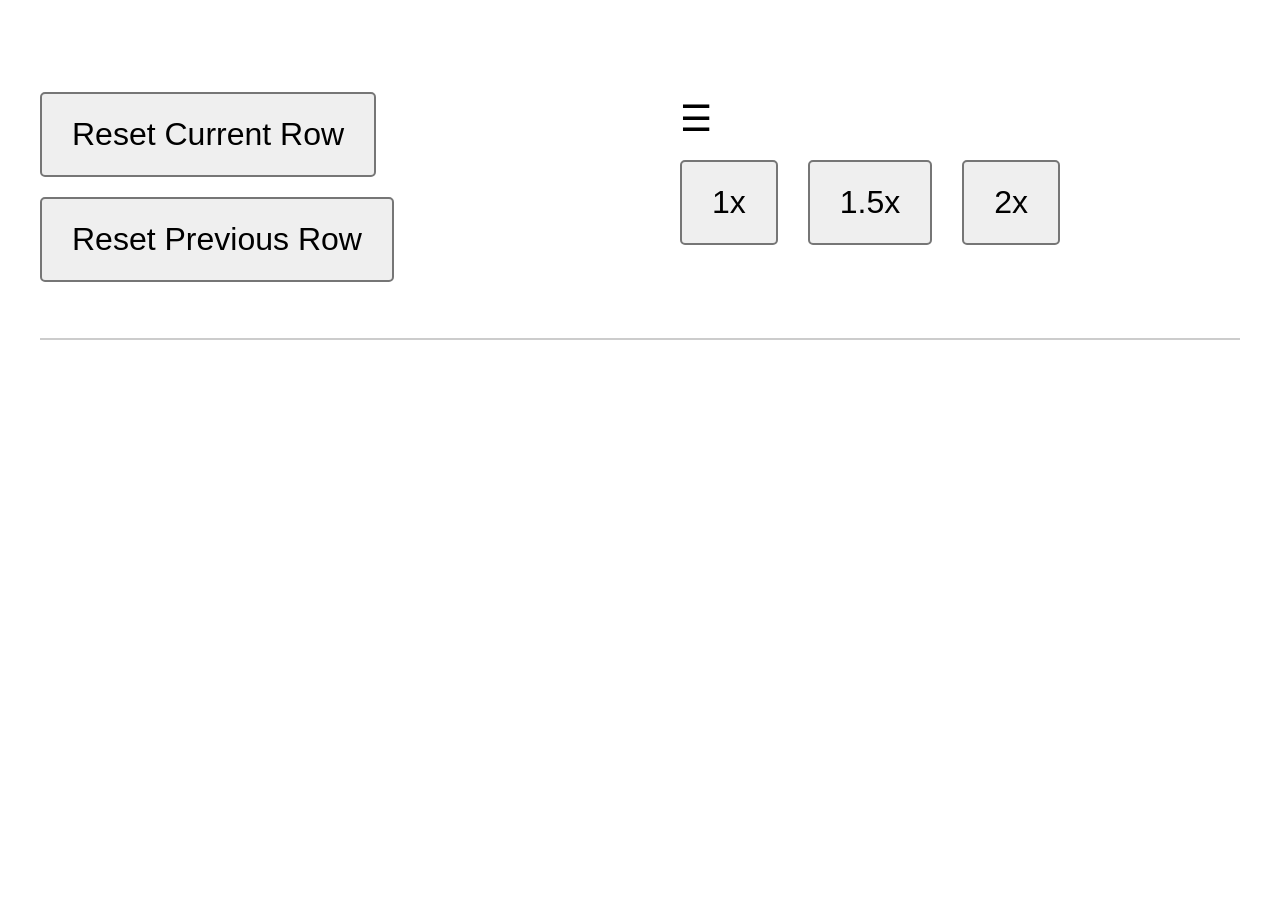
==== index.html @ 1fdc188b "Update color and row start retrieval methods Refactor color and row start retrieval to use localStor" ====
<!DOCTYPE html>
<html>

<head>
<meta charset="UTF-8">
<title>Mosaic Crochet Tracker</title>

<style>

body{
font-family:Arial, sans-serif;
margin:20px;
max-width:100%;
overflow-x:hidden;
zoom:2;
}

textarea{
width:100%;
height:120px;
font-size:16px;
}

.steps{
display:flex;
flex-wrap:wrap;
gap:10px;
}

.step{
border:1px solid black;
padding:12px 16px;
cursor:pointer;
font-weight:bold;
font-size:18px;
background:white;
}

.done{
opacity:.35;
}

.current{
background:#fff3a0;
}

.row-small{
opacity:.4;
font-size:14px;
margin-top:10px;
}

.row{
margin-top:20px;
}

button{
padding:10px 14px;
font-size:16px;
margin-top:10px;
margin-right:10px;
}

#dashProject{
font-size:22px;
font-weight:bold;
margin-bottom:6px;
}  
#patternInput,
#loadButton,
#color1,
#color2,
#rowStart,
#startColor {
display:none;
}
#controls{display:none;
         }

/* DASHBOARD */

#dashboard{
position:sticky;
top:0;
z-index:1000;

display:grid;
grid-template-columns: 1fr 1fr;
grid-template-rows:auto auto auto auto;

column-gap:40px;
row-gap:6px;

align-items:center;
font-size:18px;

padding:10px 0;
background:white;
border-bottom:1px solid #ccc;
}
#dashProject { grid-column:1; grid-row:1; font-size:26px; font-weight:bold; }

#dashColor { grid-column:2; grid-row:1; }

#dashGoal { grid-column:1; grid-row:2; }

#dashToday { grid-column:2; grid-row:2; }

#dashRow { grid-column:1; grid-row:3; }

#dashProgress { grid-column:2; grid-row:3; }

#dashControls { grid-column:1 / span 2; grid-row:4; display:flex; gap:10px; align-items:center; }
         
/* header */

#dashHeader{
display:flex;
justify-content:space-between;
align-items:center;
font-size:28px;
font-weight:bold;
margin-bottom:6px;
}

#menuButton{
cursor:pointer;
font-size:26px;
}

/* stat rows */

#dashLine1,
#dashLine2,
#dashLine3{
display:flex;
justify-content:space-between;
align-items:center;
font-size:18px;
margin-top:4px;
}

/* controls */

#dashControls{
display:flex;
align-items:center;
gap:10px;
margin-top:6px;
}

#dashControls button{
padding:6px 12px;
font-size:16px;
}

/* zoom */

#dashZoom{
display:flex;
align-items:center;
gap:10px;
margin-top:8px;
font-size:16px;
line-height:1;
}

#dashZoom button{
display:flex;
align-items:center;
justify-content:center;
height:26px;
}

</style>

</head>

<body>

<div id="dashboard">

  <div id="dashLeft">

    <div id="dashProject"></div>

    <div id="dashColor"></div>

    <div id="dashGoal"></div>

    <div id="dashRow"></div>

    <div id="dashResetButtons">
      <button onclick="resetRow(currentRow)">Reset Current Row</button>
      <button onclick="resetPreviousRow()">Reset Previous Row</button>
    </div>

  </div>


  <div id="dashRight">

    <div id="dashMenu">☰</div>

    <div id="dashStitches"></div>

    <div id="dashGoalTime"></div>

    <div id="dashProjectTime"></div>

    <div id="dashZoomButtons">
      <button onclick="setZoom(1)">1x</button>
      <button onclick="setZoom(1.5)">1.5x</button>
      <button onclick="setZoom(2)">2x</button>
    </div>

  </div>

</div>

<div id="tracker"></div>  
  
<script>

let rows = []
let currentRow = 0

function saveProgress(){

localStorage.setItem("mosaic_rows", JSON.stringify(rows))
localStorage.setItem("mosaic_currentRow", currentRow)
localStorage.setItem("mosaic_projectName", document.getElementById("dashProject").value)
localStorage.setItem("mosaic_rowStart", document.getElementById("rowStart").value)
localStorage.setItem("mosaic_color1", document.getElementById("color1").value)
localStorage.setItem("mosaic_color2", document.getElementById("color2").value)
localStorage.setItem("mosaic_startColor", document.getElementById("startColor").value)

}

function loadProgress(){

const savedRows = localStorage.getItem("mosaic_rows")
const savedRow = localStorage.getItem("mosaic_currentRow")

if(savedRows){
rows = JSON.parse(savedRows)
currentRow = parseInt(savedRow) || 0
const loadBtn = document.getElementById("loadButton")
if(loadBtn) loadBtn.disabled = true
document.getElementById("dashProject").innerText =
"Project: " + (localStorage.getItem("mosaic_projectName") || "")
const c1 = document.getElementById("color1")
if(c1) c1.value = localStorage.getItem("mosaic_color1") || ""

const c2 = document.getElementById("color2")
if(c2) c2.value = localStorage.getItem("mosaic_color2") || ""

const sc = document.getElementById("startColor")
if(sc) sc.value = localStorage.getItem("mosaic_startColor") || "light"

const rs = document.getElementById("rowStart")
if(rs) rs.value = localStorage.getItem("mosaic_rowStart") || 1 

render()


}
}
function parsePattern(){

const text = document.getElementById("patternInput").value

rows = []
let current = []

const lines = text.split("\n")

lines.forEach(line => {

line = line.trim()

if(line === "") return

// detect new row label
if(/^row\s*\d+/i.test(line) || /^\d+\s/.test(line)){

if(current.length > 0){
rows.push(current)
current = []
}

// remove row label
line = line.replace(/^row\s*\d+[:.]?\s*/i,"")
line = line.replace(/^\d+[:.]?\s*/,"")

}

// split stitches
line.split(",").forEach(part => {

const stitch = part.trim()

if(stitch !== ""){
current.push({
text: stitch,
done: false
})
}

})

})

if(current.length > 0){
rows.push(current)
}

currentRow = 0
saveProgress()
render()

document.getElementById("loadButton").disabled = true

}

function toggle(rowIndex, stepIndex){

// block future rows
if(rowIndex > currentRow) return

// enforce order only for current row
if(rowIndex === currentRow){

const next = rows[rowIndex].findIndex(s => !s.done)

if(stepIndex > next) return

}

// toggle stitch
rows[rowIndex][stepIndex].done = !rows[rowIndex][stepIndex].done

// auto advance row
if(rowIndex === currentRow){

const finished = rows[rowIndex].every(s => s.done)

if(finished && currentRow < rows.length - 1){
currentRow++
}

}

saveProgress()

render()

}

function resetRow(rowIndex){

rows[rowIndex].forEach(s => s.done = false)

currentRow = rowIndex

saveProgress()

render()

}

function clearProject(){

localStorage.removeItem("mosaic_rows")
localStorage.removeItem("mosaic_currentRow")
localStorage.removeItem("mosaic_projectName")
localStorage.removeItem("mosaic_rowStart")

rows = []
currentRow = 0

if(rows.length === 0) return

function clearProject(){

localStorage.clear()

rows = []
currentRow = 0

render()

}

render()

}

function buildRow(rowIndex, small=false){

if(rowIndex < 0 || rowIndex >= rows.length) return null

const container = document.createElement("div")
container.className = small ? "row-small" : "row"

const steps = document.createElement("div")
steps.className = "steps"

rows[rowIndex].forEach((seg,i)=>{

const step = document.createElement("div")

step.className = "step"

if(seg.done) step.classList.add("done")

if(!small && !seg.done &&
i === rows[rowIndex].findIndex(s=>!s.done)){
step.classList.add("current")
}

step.innerText = seg.text

step.onclick = () => toggle(rowIndex,i)

steps.appendChild(step)

})

container.appendChild(steps)

return container

}

function countStitches(row){

let total = 0
let groupTotal = 0
let inGroup = false
let groupMultiplier = 1

row.forEach(step => {

let raw = step.text.toLowerCase()

let numMatch = raw.match(/\d+/)
let stitches = numMatch ? parseInt(numMatch[0]) : 1

if(raw.includes("(")){
inGroup = true
groupTotal = 0
}

if(inGroup){
groupTotal += stitches
}else{
total += stitches
}

if(raw.includes(")")){
let multMatch = raw.match(/x(\d+)/)
groupMultiplier = multMatch ? parseInt(multMatch[1]) : 1

total += groupTotal * groupMultiplier

groupTotal = 0
groupMultiplier = 1
inGroup = false
}

})

return total
}
  
function render(){

const tracker = document.getElementById("tracker")

tracker.innerHTML = ""

if(rows.length === 0) return

document.getElementById("dashProject").innerText =
localStorage.getItem("mosaic_projectName") || "Crochet Project"

const prev = buildRow(currentRow-1,true)
if(prev) tracker.appendChild(prev)


const color1 = localStorage.getItem("mosaic_color1").value || "Color 1"
const color2 = localStorage.getItem("mosaic_color2").value || "Color 2"

const workingColor = (currentRow % 2 === 0) ? color1 : color2

document.getElementById("dashColor").innerText =
"Working Color: " + workingColor

const title = document.createElement("h3")
const rowStart = parseInt(localStorage.getItem("mosaic_rowStart").value) || 1
const actualRow = rowStart + currentRow

const totalRows = rows.length + rowStart - 1

const rowPercent = Math.round((currentRow / rows.length) * 100)

document.getElementById("dashRow").innerText =
"Row: " + actualRow + " of " + totalRows + " (" + rowPercent + "%)"
  
title.innerText = `Row ${actualRow}`
title.style.fontSize = "28px"
title.style.fontWeight = "bold" 
title.id = "currentRowTitle"
tracker.appendChild(title)

const current = buildRow(currentRow,false)

const totalStitches = countStitches(rows[currentRow])
let completedStitches = 0

rows[currentRow].forEach(step => {

if(step.done){

completedStitches += countStitches([step])

}

})

const progress = Math.round((completedStitches / totalStitches) * 100)

document.getElementById("dashStitches").innerText =
"Stitches: " + completedStitches + " / " + totalStitches + " (" + progress + "%)"  

const start = localStorage.getItem("mosaic_startColor").value
const isLightRow = (currentRow % 2 === 0)

const tint =
(start === "light")
  ? (isLightRow ? "#ffffff" : "#dcecff")
  : (isLightRow ? "#dcecff" : "#ffffff")

current.style.backgroundColor = tint
current.style.padding = "10px"
current.style.borderRadius = "6px"

tracker.appendChild(current)

const next = buildRow(currentRow+1,true)
if(next) tracker.appendChild(next)

setTimeout(() => {

  const activeStitch = document.querySelector(".step.current")

  if(activeStitch){
    activeStitch.scrollIntoView({
      behavior: "smooth",
      block: "center"
    })
  }

}, 50)
}
document.addEventListener("DOMContentLoaded", () => {

loadProgress()

const savedPattern = localStorage.getItem("mosaic_patternText")

if(savedPattern && savedPattern.trim() !== ""){
document.getElementById("patternInput").value = savedPattern
parsePattern()
}

})

</script>

</body>

</html>
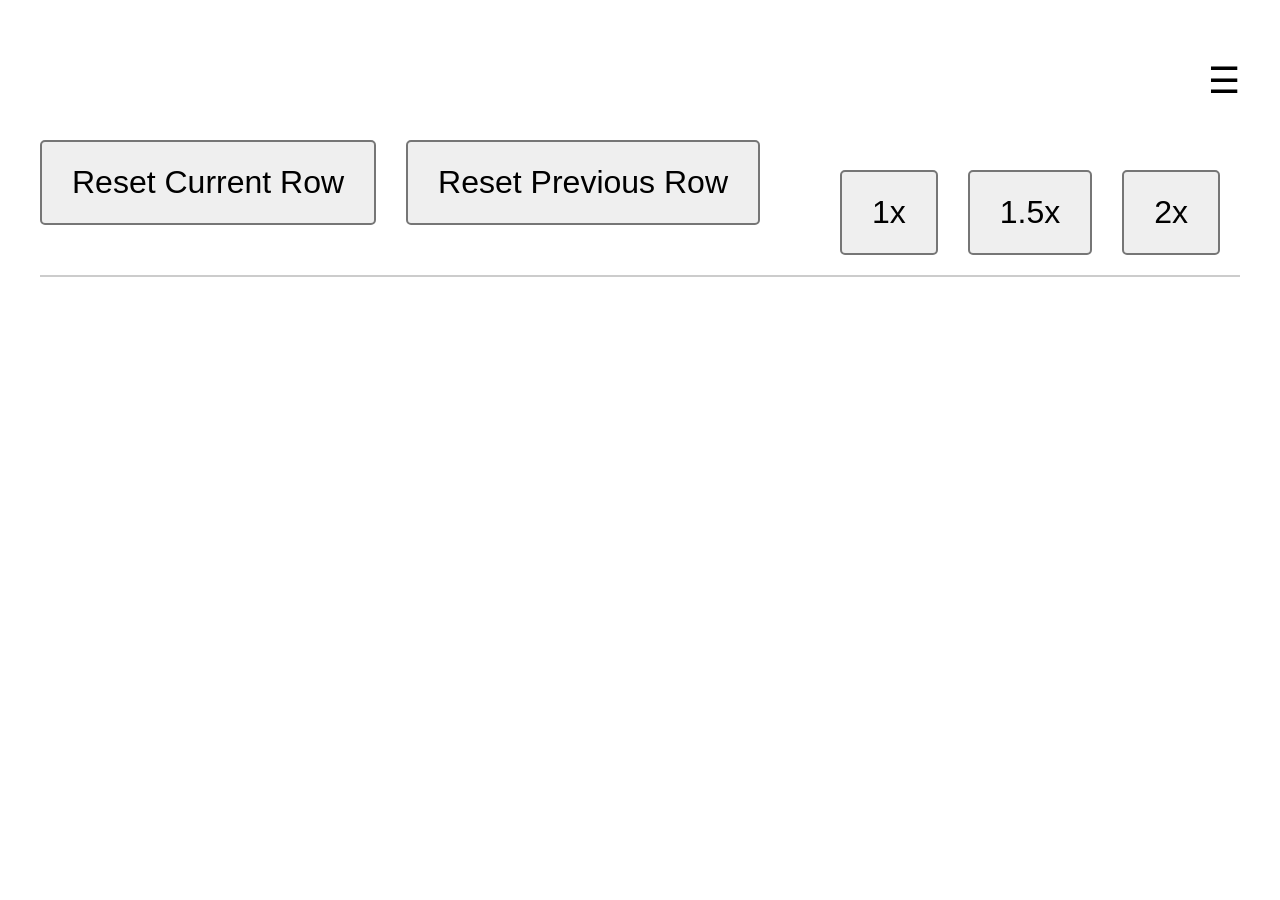
==== commit a2f06163: "Change layout from grid to flex in index.html" ====
--- a/index.html
+++ b/index.html
@@ -84,19 +84,28 @@
 top:0;
 z-index:1000;
 
-display:grid;
-grid-template-columns: 1fr 1fr;
-grid-template-rows:auto auto auto auto;
-
-column-gap:40px;
-row-gap:6px;
-
-align-items:center;
-font-size:18px;
+display:flex;
+justify-content:space-between;
+align-items:flex-start;
 
 padding:10px 0;
 background:white;
 border-bottom:1px solid #ccc;
+font-size:18px;
+}
+
+#dashLeft{
+display:flex;
+flex-direction:column;
+gap:6px;
+}
+
+#dashRight{
+display:flex;
+flex-direction:column;
+gap:6px;
+align-items:flex-end;
+text-align:right;
 }
 #dashProject { grid-column:1; grid-row:1; font-size:26px; font-weight:bold; }
 
@@ -268,7 +277,10 @@
 }
 function parsePattern(){
 
-const text = document.getElementById("patternInput").value
+const patternField = document.getElementById("patternInput")
+if(!patternField) return
+
+const text = patternField.value
 
 rows = []
 let current = []
@@ -571,7 +583,8 @@
 const savedPattern = localStorage.getItem("mosaic_patternText")
 
 if(savedPattern && savedPattern.trim() !== ""){
-document.getElementById("patternInput").value = savedPattern
+const patternField = document.getElementById("patternInput")
+if(patternField) patternField.value = savedPattern
 parsePattern()
 }
 
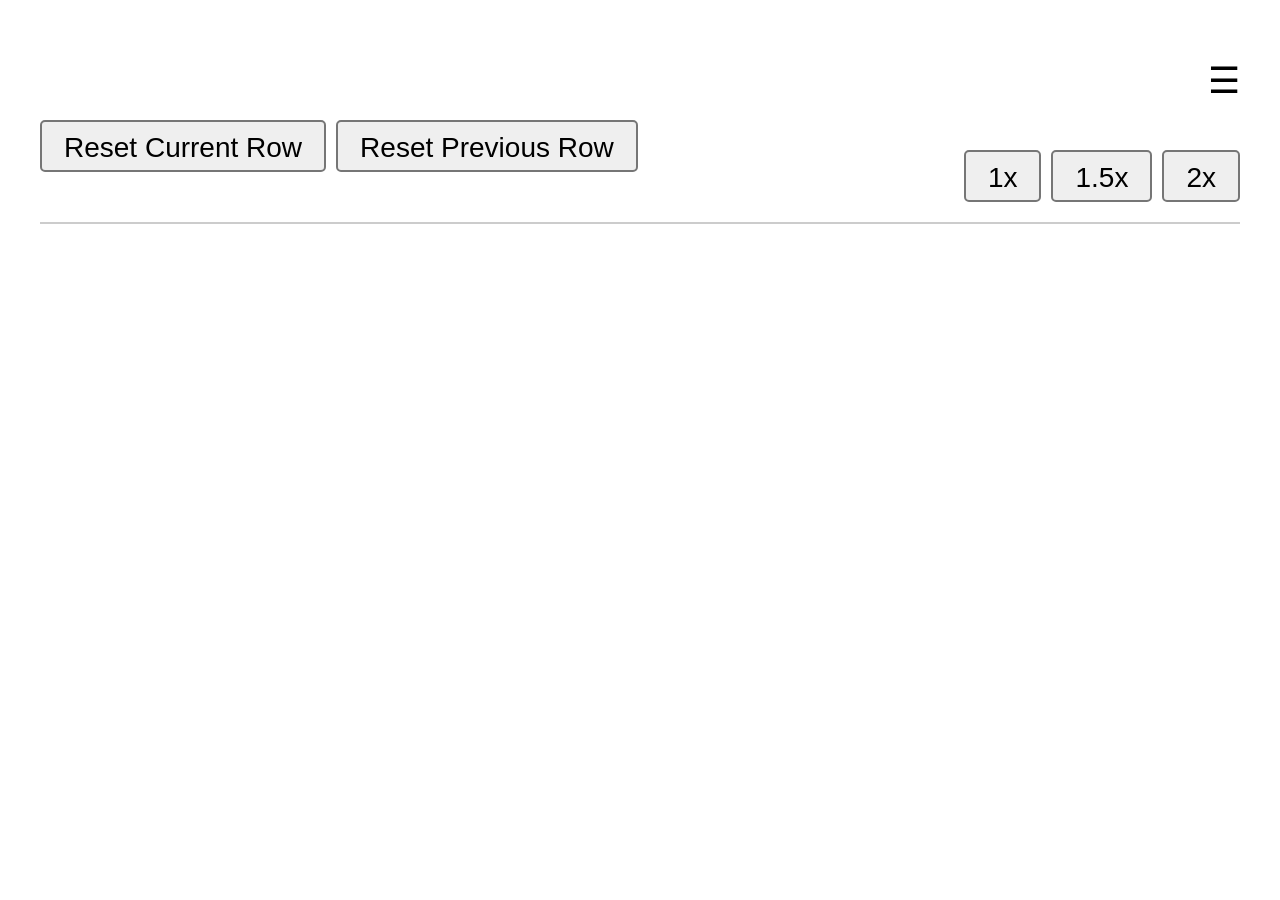
==== commit ef92dba8: "Update index.html" ====
--- a/index.html
+++ b/index.html
@@ -163,23 +163,14 @@
 font-size:16px;
 }
 
-/* zoom */
-
-#dashZoom{
-display:flex;
-align-items:center;
-gap:10px;
-margin-top:8px;
-font-size:16px;
-line-height:1;
-}
-
-#dashZoom button{
-display:flex;
-align-items:center;
-justify-content:center;
+#dashResetButtons button,
+#dashZoomButtons button{
 height:26px;
-}
+padding:4px 10px;
+font-size:14px;
+margin:0;
+}
+         
 
 </style>
 
@@ -509,6 +500,9 @@
 document.getElementById("dashColor").innerText =
 "Working Color: " + workingColor
 
+document.getElementById("dashGoal").innerText =
+"Daily Goal: 0 / 0 (0%)"
+         
 const title = document.createElement("h3")
 const rowStart = parseInt(localStorage.getItem("mosaic_rowStart").value) || 1
 const actualRow = rowStart + currentRow
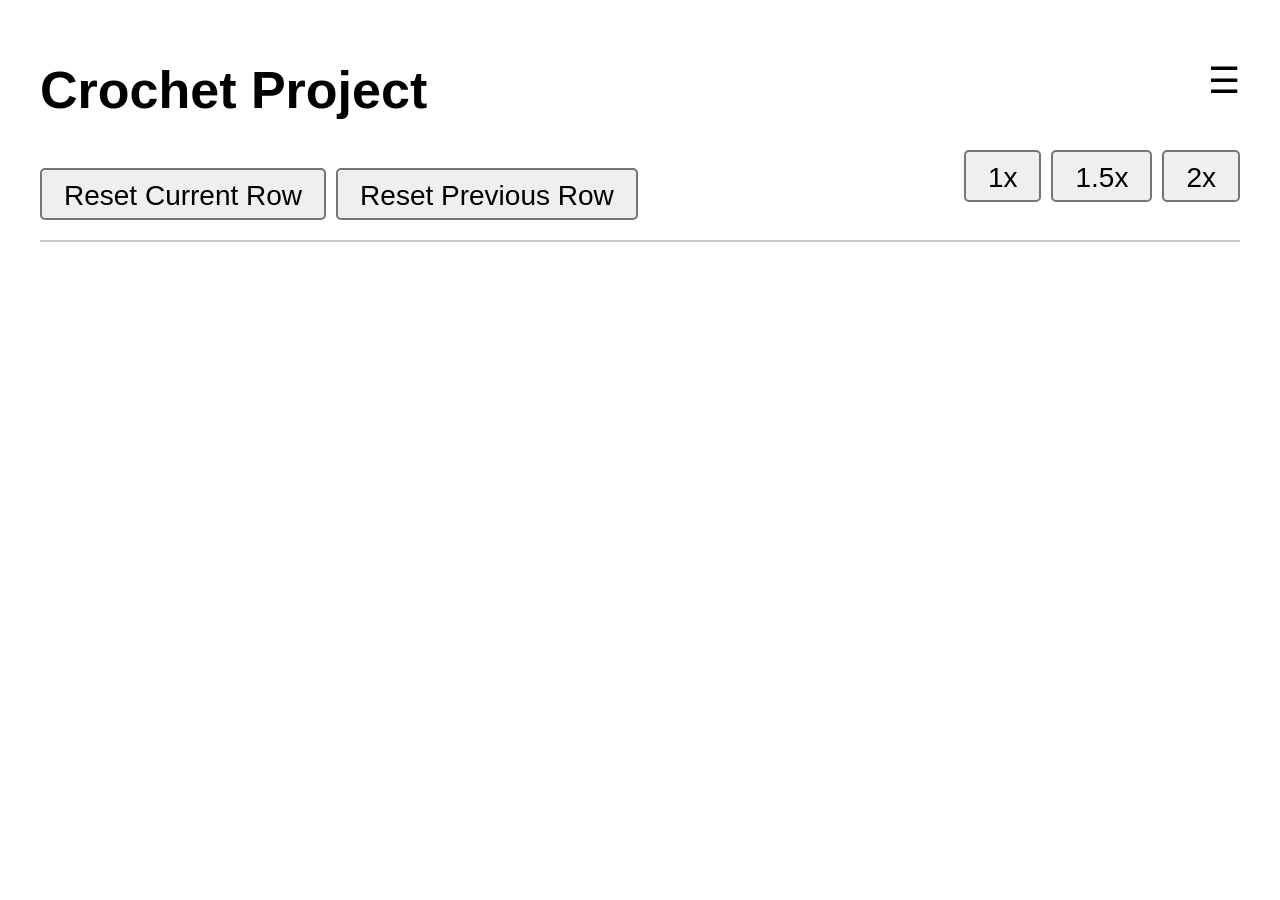
==== commit cb7c4407: "Update index.html" ====
--- a/index.html
+++ b/index.html
@@ -8,18 +8,56 @@
 <style>
 
 body{
-font-family:Arial, sans-serif;
+font-family:Arial,sans-serif;
 margin:20px;
 max-width:100%;
 overflow-x:hidden;
 zoom:2;
 }
 
-textarea{
-width:100%;
-height:120px;
-font-size:16px;
-}
+/* DASHBOARD */
+
+#dashboard{
+position:sticky;
+top:0;
+z-index:1000;
+display:flex;
+justify-content:space-between;
+align-items:flex-start;
+padding:10px 0;
+background:white;
+border-bottom:1px solid #ccc;
+font-size:18px;
+}
+
+#dashLeft{
+display:flex;
+flex-direction:column;
+gap:6px;
+}
+
+#dashRight{
+display:flex;
+flex-direction:column;
+gap:6px;
+align-items:flex-end;
+text-align:right;
+}
+
+#dashProject{
+font-size:26px;
+font-weight:bold;
+}
+
+#dashResetButtons button,
+#dashZoomButtons button{
+height:26px;
+padding:4px 10px;
+font-size:14px;
+margin:0;
+}
+
+/* tracker */
 
 .steps{
 display:flex;
@@ -54,124 +92,6 @@
 margin-top:20px;
 }
 
-button{
-padding:10px 14px;
-font-size:16px;
-margin-top:10px;
-margin-right:10px;
-}
-
-#dashProject{
-font-size:22px;
-font-weight:bold;
-margin-bottom:6px;
-}  
-#patternInput,
-#loadButton,
-#color1,
-#color2,
-#rowStart,
-#startColor {
-display:none;
-}
-#controls{display:none;
-         }
-
-/* DASHBOARD */
-
-#dashboard{
-position:sticky;
-top:0;
-z-index:1000;
-
-display:flex;
-justify-content:space-between;
-align-items:flex-start;
-
-padding:10px 0;
-background:white;
-border-bottom:1px solid #ccc;
-font-size:18px;
-}
-
-#dashLeft{
-display:flex;
-flex-direction:column;
-gap:6px;
-}
-
-#dashRight{
-display:flex;
-flex-direction:column;
-gap:6px;
-align-items:flex-end;
-text-align:right;
-}
-#dashProject { grid-column:1; grid-row:1; font-size:26px; font-weight:bold; }
-
-#dashColor { grid-column:2; grid-row:1; }
-
-#dashGoal { grid-column:1; grid-row:2; }
-
-#dashToday { grid-column:2; grid-row:2; }
-
-#dashRow { grid-column:1; grid-row:3; }
-
-#dashProgress { grid-column:2; grid-row:3; }
-
-#dashControls { grid-column:1 / span 2; grid-row:4; display:flex; gap:10px; align-items:center; }
-         
-/* header */
-
-#dashHeader{
-display:flex;
-justify-content:space-between;
-align-items:center;
-font-size:28px;
-font-weight:bold;
-margin-bottom:6px;
-}
-
-#menuButton{
-cursor:pointer;
-font-size:26px;
-}
-
-/* stat rows */
-
-#dashLine1,
-#dashLine2,
-#dashLine3{
-display:flex;
-justify-content:space-between;
-align-items:center;
-font-size:18px;
-margin-top:4px;
-}
-
-/* controls */
-
-#dashControls{
-display:flex;
-align-items:center;
-gap:10px;
-margin-top:6px;
-}
-
-#dashControls button{
-padding:6px 12px;
-font-size:16px;
-}
-
-#dashResetButtons button,
-#dashZoomButtons button{
-height:26px;
-padding:4px 10px;
-font-size:14px;
-margin:0;
-}
-         
-
 </style>
 
 </head>
@@ -180,251 +100,144 @@
 
 <div id="dashboard">
 
-  <div id="dashLeft">
-
-    <div id="dashProject"></div>
-
-    <div id="dashColor"></div>
-
-    <div id="dashGoal"></div>
-
-    <div id="dashRow"></div>
-
-    <div id="dashResetButtons">
-      <button onclick="resetRow(currentRow)">Reset Current Row</button>
-      <button onclick="resetPreviousRow()">Reset Previous Row</button>
-    </div>
-
-  </div>
-
-
-  <div id="dashRight">
-
-    <div id="dashMenu">☰</div>
-
-    <div id="dashStitches"></div>
-
-    <div id="dashGoalTime"></div>
-
-    <div id="dashProjectTime"></div>
-
-    <div id="dashZoomButtons">
-      <button onclick="setZoom(1)">1x</button>
-      <button onclick="setZoom(1.5)">1.5x</button>
-      <button onclick="setZoom(2)">2x</button>
-    </div>
-
-  </div>
-
-</div>
-
-<div id="tracker"></div>  
-  
+<div id="dashLeft">
+<div id="dashProject">Crochet Project</div>
+<div id="dashColor"></div>
+<div id="dashGoal"></div>
+<div id="dashRow"></div>
+
+<div id="dashResetButtons">
+<button onclick="resetRow(currentRow)">Reset Current Row</button>
+<button onclick="resetPreviousRow()">Reset Previous Row</button>
+</div>
+
+</div>
+
+
+<div id="dashRight">
+
+<div id="dashMenu">☰</div>
+<div id="dashStitches"></div>
+<div id="dashGoalTime"></div>
+<div id="dashProjectTime"></div>
+
+<div id="dashZoomButtons">
+<button onclick="setZoom(1)">1x</button>
+<button onclick="setZoom(1.5)">1.5x</button>
+<button onclick="setZoom(2)">2x</button>
+</div>
+
+</div>
+
+</div>
+
+<div id="tracker"></div>
+
 <script>
 
-let rows = []
-let currentRow = 0
+let rows=[]
+let currentRow=0
 
 function saveProgress(){
 
-localStorage.setItem("mosaic_rows", JSON.stringify(rows))
-localStorage.setItem("mosaic_currentRow", currentRow)
-localStorage.setItem("mosaic_projectName", document.getElementById("dashProject").value)
-localStorage.setItem("mosaic_rowStart", document.getElementById("rowStart").value)
-localStorage.setItem("mosaic_color1", document.getElementById("color1").value)
-localStorage.setItem("mosaic_color2", document.getElementById("color2").value)
-localStorage.setItem("mosaic_startColor", document.getElementById("startColor").value)
+localStorage.setItem("mosaic_rows",JSON.stringify(rows))
+localStorage.setItem("mosaic_currentRow",currentRow)
 
 }
 
 function loadProgress(){
 
-const savedRows = localStorage.getItem("mosaic_rows")
-const savedRow = localStorage.getItem("mosaic_currentRow")
+const savedRows=localStorage.getItem("mosaic_rows")
+const savedRow=localStorage.getItem("mosaic_currentRow")
 
 if(savedRows){
-rows = JSON.parse(savedRows)
-currentRow = parseInt(savedRow) || 0
-const loadBtn = document.getElementById("loadButton")
-if(loadBtn) loadBtn.disabled = true
-document.getElementById("dashProject").innerText =
-"Project: " + (localStorage.getItem("mosaic_projectName") || "")
-const c1 = document.getElementById("color1")
-if(c1) c1.value = localStorage.getItem("mosaic_color1") || ""
-
-const c2 = document.getElementById("color2")
-if(c2) c2.value = localStorage.getItem("mosaic_color2") || ""
-
-const sc = document.getElementById("startColor")
-if(sc) sc.value = localStorage.getItem("mosaic_startColor") || "light"
-
-const rs = document.getElementById("rowStart")
-if(rs) rs.value = localStorage.getItem("mosaic_rowStart") || 1 
-
+
+rows=JSON.parse(savedRows)
+currentRow=parseInt(savedRow)||0
 render()
 
-
-}
-}
-function parsePattern(){
-
-const patternField = document.getElementById("patternInput")
-if(!patternField) return
-
-const text = patternField.value
-
-rows = []
-let current = []
-
-const lines = text.split("\n")
-
-lines.forEach(line => {
-
-line = line.trim()
-
-if(line === "") return
-
-// detect new row label
-if(/^row\s*\d+/i.test(line) || /^\d+\s/.test(line)){
-
-if(current.length > 0){
-rows.push(current)
-current = []
-}
-
-// remove row label
-line = line.replace(/^row\s*\d+[:.]?\s*/i,"")
-line = line.replace(/^\d+[:.]?\s*/,"")
-
-}
-
-// split stitches
-line.split(",").forEach(part => {
-
-const stitch = part.trim()
-
-if(stitch !== ""){
-current.push({
-text: stitch,
-done: false
-})
-}
-
-})
-
-})
-
-if(current.length > 0){
-rows.push(current)
-}
-
-currentRow = 0
+}
+
+}
+
+function toggle(rowIndex,stepIndex){
+
+if(rowIndex>currentRow) return
+
+if(rowIndex===currentRow){
+
+const next=rows[rowIndex].findIndex(s=>!s.done)
+if(stepIndex>next) return
+
+}
+
+rows[rowIndex][stepIndex].done=!rows[rowIndex][stepIndex].done
+
+if(rowIndex===currentRow){
+
+const finished=rows[rowIndex].every(s=>s.done)
+
+if(finished && currentRow<rows.length-1){
+currentRow++
+}
+
+}
+
 saveProgress()
 render()
 
-document.getElementById("loadButton").disabled = true
-
-}
-
-function toggle(rowIndex, stepIndex){
-
-// block future rows
-if(rowIndex > currentRow) return
-
-// enforce order only for current row
-if(rowIndex === currentRow){
-
-const next = rows[rowIndex].findIndex(s => !s.done)
-
-if(stepIndex > next) return
-
-}
-
-// toggle stitch
-rows[rowIndex][stepIndex].done = !rows[rowIndex][stepIndex].done
-
-// auto advance row
-if(rowIndex === currentRow){
-
-const finished = rows[rowIndex].every(s => s.done)
-
-if(finished && currentRow < rows.length - 1){
-currentRow++
-}
-
-}
+}
+
+function resetRow(rowIndex){
+
+rows[rowIndex].forEach(s=>s.done=false)
+currentRow=rowIndex
 
 saveProgress()
-
 render()
 
 }
 
-function resetRow(rowIndex){
-
-rows[rowIndex].forEach(s => s.done = false)
-
-currentRow = rowIndex
+function resetPreviousRow(){
+
+if(currentRow>0){
+
+rows[currentRow].forEach(s=>s.done=false)
+rows[currentRow-1].forEach(s=>s.done=false)
+
+currentRow--
 
 saveProgress()
-
 render()
 
 }
 
-function clearProject(){
-
-localStorage.removeItem("mosaic_rows")
-localStorage.removeItem("mosaic_currentRow")
-localStorage.removeItem("mosaic_projectName")
-localStorage.removeItem("mosaic_rowStart")
-
-rows = []
-currentRow = 0
-
-if(rows.length === 0) return
-
-function clearProject(){
-
-localStorage.clear()
-
-rows = []
-currentRow = 0
-
-render()
-
-}
-
-render()
-
-}
-
-function buildRow(rowIndex, small=false){
-
-if(rowIndex < 0 || rowIndex >= rows.length) return null
-
-const container = document.createElement("div")
-container.className = small ? "row-small" : "row"
-
-const steps = document.createElement("div")
-steps.className = "steps"
+}
+
+function buildRow(rowIndex,small=false){
+
+if(rowIndex<0 || rowIndex>=rows.length) return null
+
+const container=document.createElement("div")
+container.className=small ? "row-small" : "row"
+
+const steps=document.createElement("div")
+steps.className="steps"
 
 rows[rowIndex].forEach((seg,i)=>{
 
-const step = document.createElement("div")
-
-step.className = "step"
+const step=document.createElement("div")
+
+step.className="step"
 
 if(seg.done) step.classList.add("done")
 
-if(!small && !seg.done &&
-i === rows[rowIndex].findIndex(s=>!s.done)){
+if(!small && !seg.done && i===rows[rowIndex].findIndex(s=>!s.done)){
 step.classList.add("current")
 }
 
-step.innerText = seg.text
-
-step.onclick = () => toggle(rowIndex,i)
+step.innerText=seg.text
+step.onclick=()=>toggle(rowIndex,i)
 
 steps.appendChild(step)
 
@@ -438,158 +251,88 @@
 
 function countStitches(row){
 
-let total = 0
-let groupTotal = 0
-let inGroup = false
-let groupMultiplier = 1
-
-row.forEach(step => {
-
-let raw = step.text.toLowerCase()
-
-let numMatch = raw.match(/\d+/)
-let stitches = numMatch ? parseInt(numMatch[0]) : 1
-
-if(raw.includes("(")){
-inGroup = true
-groupTotal = 0
-}
-
-if(inGroup){
-groupTotal += stitches
-}else{
-total += stitches
-}
-
-if(raw.includes(")")){
-let multMatch = raw.match(/x(\d+)/)
-groupMultiplier = multMatch ? parseInt(multMatch[1]) : 1
-
-total += groupTotal * groupMultiplier
-
-groupTotal = 0
-groupMultiplier = 1
-inGroup = false
-}
+let total=0
+
+row.forEach(step=>{
+
+let raw=step.text.toLowerCase()
+let numMatch=raw.match(/\d+/)
+
+total+=numMatch ? parseInt(numMatch[0]) : 1
 
 })
 
 return total
-}
-  
+
+}
+
 function render(){
 
-const tracker = document.getElementById("tracker")
-
-tracker.innerHTML = ""
-
-if(rows.length === 0) return
-
-document.getElementById("dashProject").innerText =
-localStorage.getItem("mosaic_projectName") || "Crochet Project"
-
-const prev = buildRow(currentRow-1,true)
+const tracker=document.getElementById("tracker")
+tracker.innerHTML=""
+
+if(rows.length===0) return
+
+document.getElementById("dashProject").innerText="Crochet Project"
+
+const prev=buildRow(currentRow-1,true)
 if(prev) tracker.appendChild(prev)
 
-
-const color1 = localStorage.getItem("mosaic_color1").value || "Color 1"
-const color2 = localStorage.getItem("mosaic_color2").value || "Color 2"
-
-const workingColor = (currentRow % 2 === 0) ? color1 : color2
-
-document.getElementById("dashColor").innerText =
-"Working Color: " + workingColor
-
-document.getElementById("dashGoal").innerText =
-"Daily Goal: 0 / 0 (0%)"
-         
-const title = document.createElement("h3")
-const rowStart = parseInt(localStorage.getItem("mosaic_rowStart").value) || 1
-const actualRow = rowStart + currentRow
-
-const totalRows = rows.length + rowStart - 1
-
-const rowPercent = Math.round((currentRow / rows.length) * 100)
-
-document.getElementById("dashRow").innerText =
-"Row: " + actualRow + " of " + totalRows + " (" + rowPercent + "%)"
-  
-title.innerText = `Row ${actualRow}`
-title.style.fontSize = "28px"
-title.style.fontWeight = "bold" 
-title.id = "currentRowTitle"
+const title=document.createElement("h3")
+
+const actualRow=currentRow+1
+const totalRows=rows.length
+
+document.getElementById("dashRow").innerText=
+"Row: "+actualRow+" of "+totalRows
+
+title.innerText="Row "+actualRow
+title.id="currentRowTitle"
 tracker.appendChild(title)
 
-const current = buildRow(currentRow,false)
-
-const totalStitches = countStitches(rows[currentRow])
-let completedStitches = 0
-
-rows[currentRow].forEach(step => {
-
-if(step.done){
-
-completedStitches += countStitches([step])
-
-}
-
+const current=buildRow(currentRow,false)
+
+const totalStitches=countStitches(rows[currentRow])
+let completedStitches=0
+
+rows[currentRow].forEach(step=>{
+if(step.done) completedStitches+=countStitches([step])
 })
 
-const progress = Math.round((completedStitches / totalStitches) * 100)
-
-document.getElementById("dashStitches").innerText =
-"Stitches: " + completedStitches + " / " + totalStitches + " (" + progress + "%)"  
-
-const start = localStorage.getItem("mosaic_startColor").value
-const isLightRow = (currentRow % 2 === 0)
-
-const tint =
-(start === "light")
-  ? (isLightRow ? "#ffffff" : "#dcecff")
-  : (isLightRow ? "#dcecff" : "#ffffff")
-
-current.style.backgroundColor = tint
-current.style.padding = "10px"
-current.style.borderRadius = "6px"
+const percent=Math.round((completedStitches/totalStitches)*100)
+
+document.getElementById("dashStitches").innerText=
+"Stitches: "+completedStitches+" / "+totalStitches+" ("+percent+"%)"
 
 tracker.appendChild(current)
 
-const next = buildRow(currentRow+1,true)
+const next=buildRow(currentRow+1,true)
 if(next) tracker.appendChild(next)
 
-setTimeout(() => {
-
-  const activeStitch = document.querySelector(".step.current")
-
-  if(activeStitch){
-    activeStitch.scrollIntoView({
-      behavior: "smooth",
-      block: "center"
-    })
-  }
-
-}, 50)
-}
-document.addEventListener("DOMContentLoaded", () => {
-
-loadProgress()
-
-const savedPattern = localStorage.getItem("mosaic_patternText")
-
-if(savedPattern && savedPattern.trim() !== ""){
-const patternField = document.getElementById("patternInput")
-if(patternField) patternField.value = savedPattern
-parsePattern()
-}
-
+setTimeout(()=>{
+
+const active=document.querySelector(".step.current")
+
+if(active){
+active.scrollIntoView({
+behavior:"smooth",
+block:"center"
 })
+}
+
+},50)
+
+}
+
+function setZoom(level){
+
+document.body.style.zoom=level
+
+}
+
+document.addEventListener("DOMContentLoaded",loadProgress)
 
 </script>
 
 </body>
-
-</html>
-
-
-
-
+</html>
